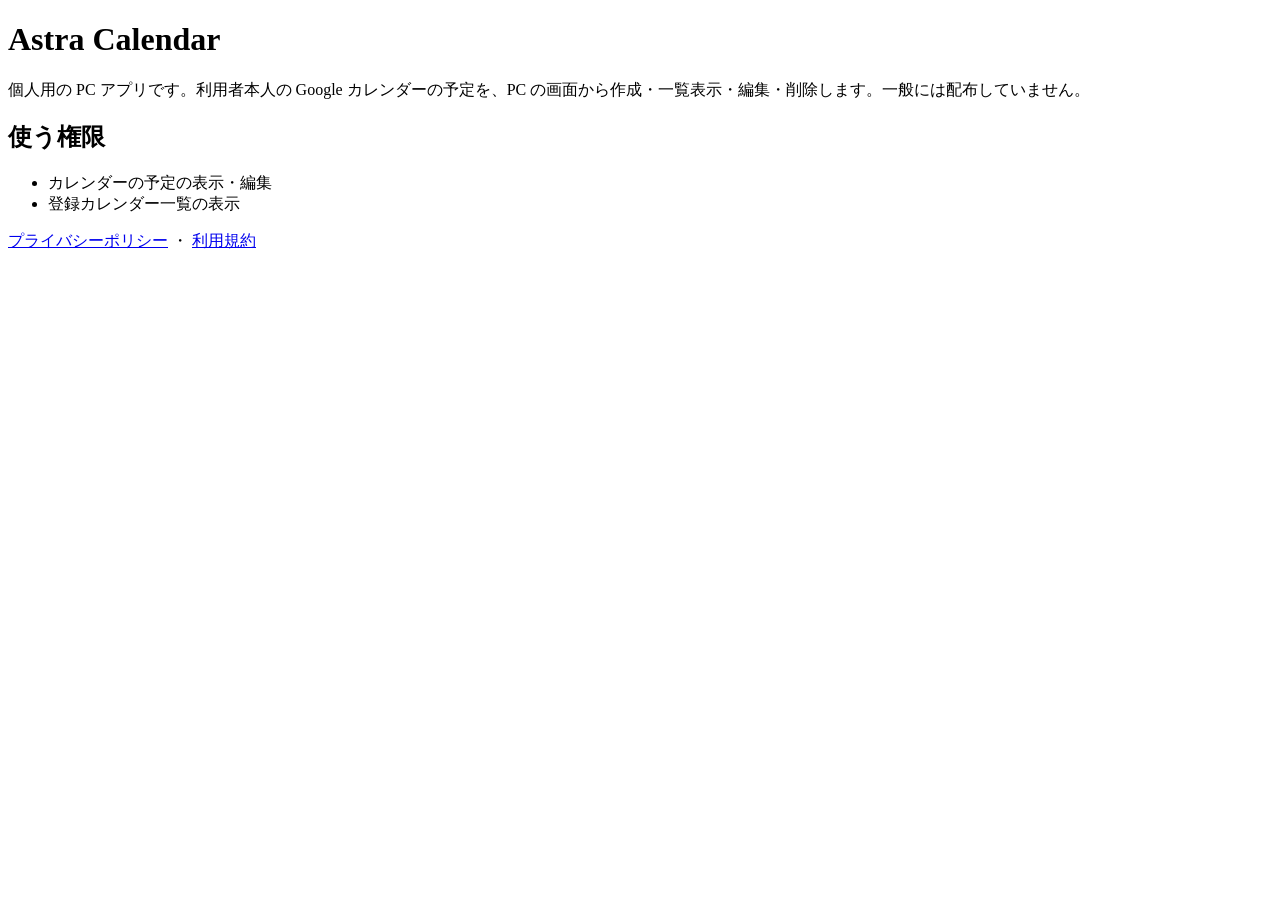
==== index.html @ 76230fb3 "add index.html" ====
<!doctype html>
<html lang="ja">
<head>
<meta charset="utf-8">
<meta name="viewport" content="width=device-width, initial-scale=1">
<title>Astra Calendar</title>
<link rel="stylesheet" href="style.css">
</head>
<body>
<main>
<h1>Astra Calendar</h1>
<p>個人用の PC アプリです。利用者本人の Google カレンダーの予定を、PC の画面から作成・一覧表示・編集・削除します。一般には配布していません。</p>
<h2>使う権限</h2>
<ul>
<li>カレンダーの予定の表示・編集</li>
<li>登録カレンダー一覧の表示</li>
</ul>
<p><a href="privacy.html">プライバシーポリシー</a> ・ <a href="terms.html">利用規約</a></p>
</main>
</body>
</html>
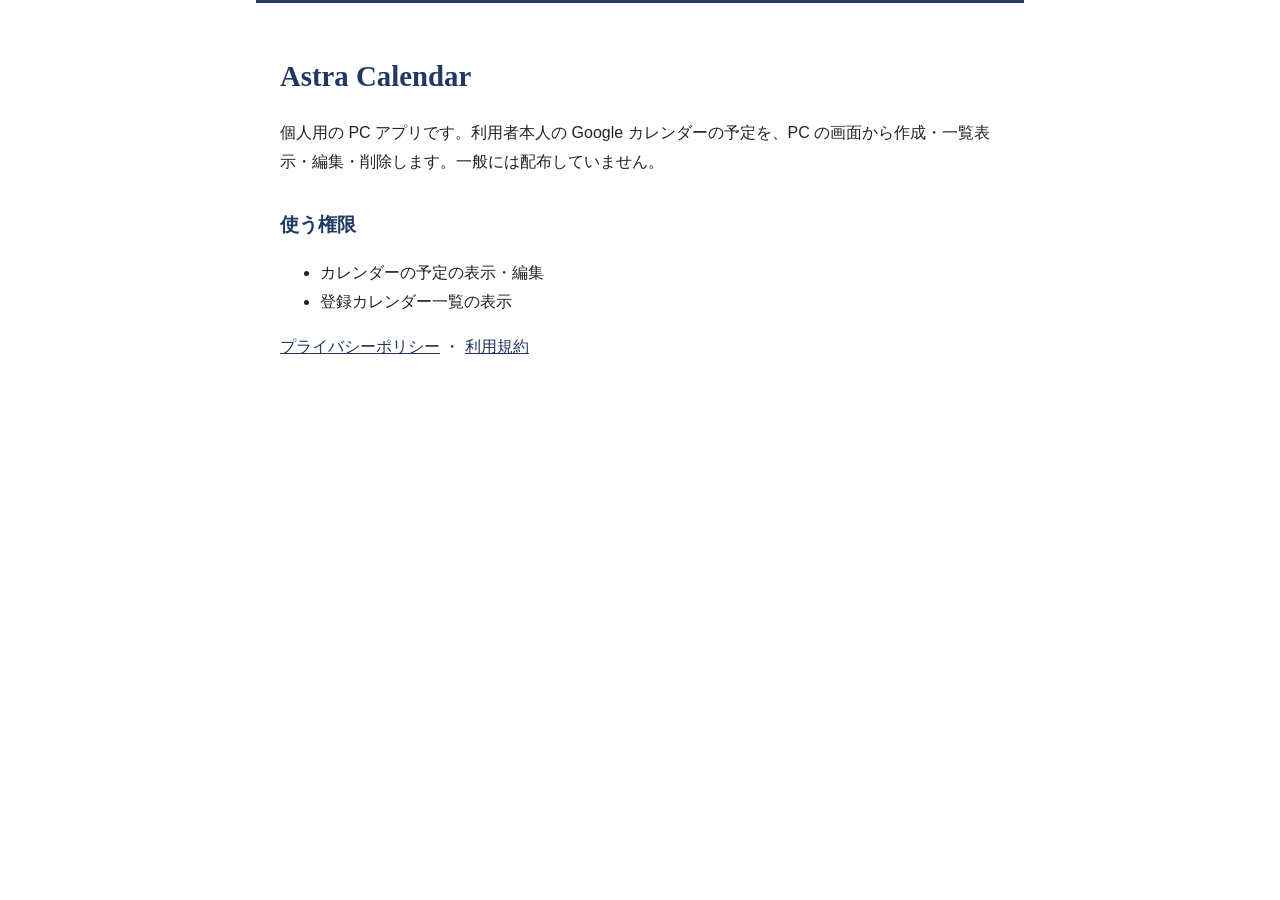
==== commit 212390a2: "index: add robots noindex" ====
--- a/index.html
+++ b/index.html
@@ -3,6 +3,7 @@
 <head>
 <meta charset="utf-8">
 <meta name="viewport" content="width=device-width, initial-scale=1">
+<meta name="robots" content="noindex">
 <title>Astra Calendar</title>
 <link rel="stylesheet" href="style.css">
 </head>
--- a/style.css
+++ b/style.css
@@ -0,0 +1,6 @@
+body { margin: 0; background: #fff; color: #222; font-family: "Yu Gothic UI", "Meiryo UI", sans-serif; line-height: 1.8; }
+main { max-width: 720px; margin: 0 auto; padding: 48px 24px; border-top: 3px solid #1f3864; }
+h1, h2 { font-family: "Yu Mincho", serif; color: #1f3864; font-weight: 600; }
+h1 { font-size: 1.8rem; margin: 0 0 1rem; }
+h2 { font-size: 1.2rem; margin-top: 2rem; }
+a { color: #1f3864; }
